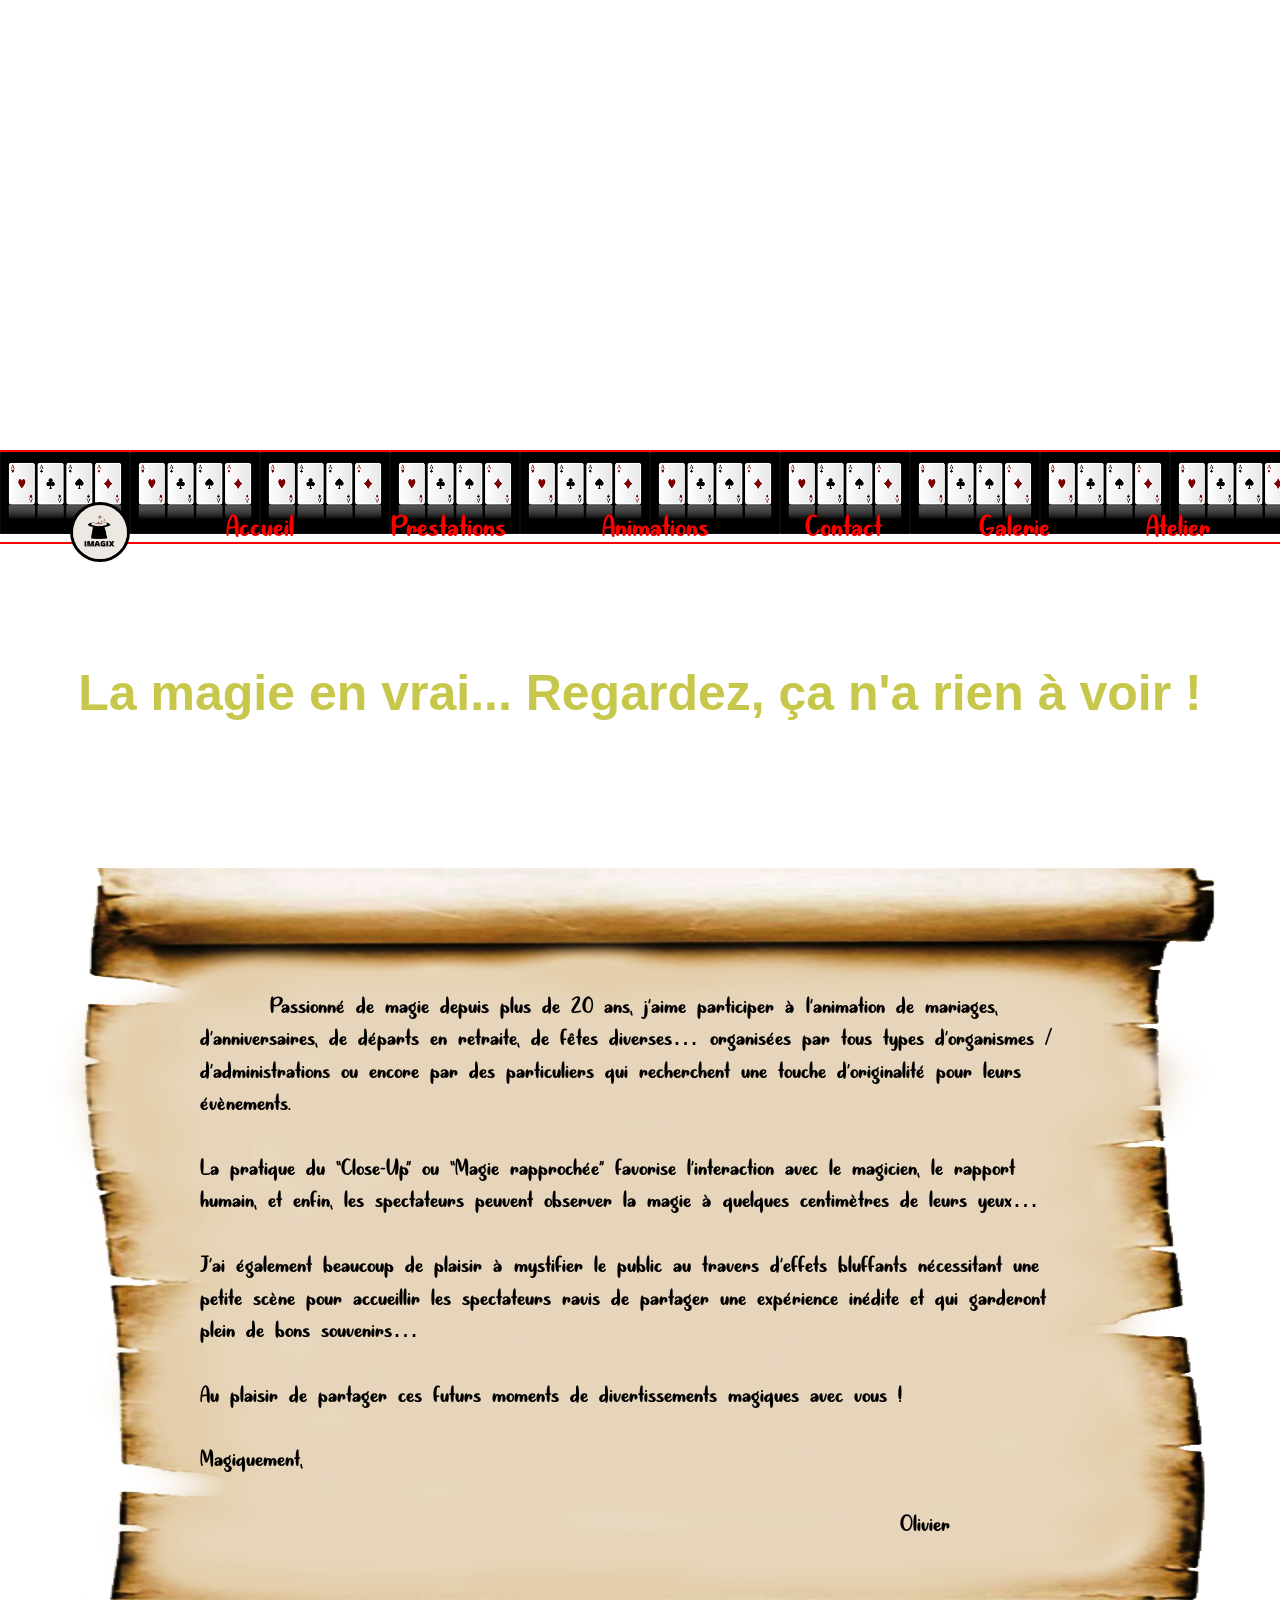
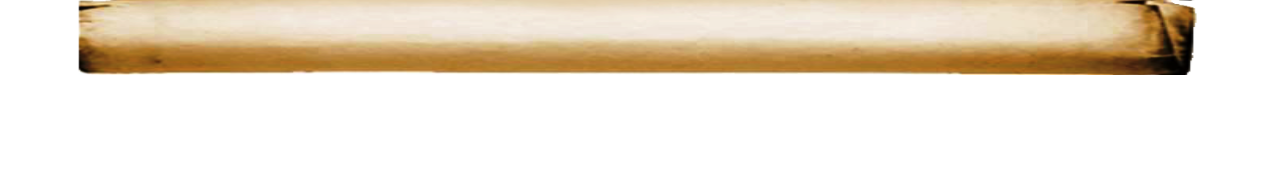
==== index.html @ 89d4910c "imagix" ====
<!DOCTYPE html>
<html lang="fr">
  <head>
    <meta charset="UTF-8" />
    <meta http-equiv="X-UA-Compatible" content="IE=edge" />
    <meta
      name="viewport"
      content="width=device-width, initial-scale=1.0, maximum-scale=1.0, user-scalable=no"
    />
    <link rel="icon" type="image/png" href="./images/imagix_logo.png" />
    <link rel="stylesheet" href="style.css" />
    <title>Imagix magicien à Nantes</title>
  </head>
  <body>
    <video
      class="scintillant"
      src="./videos/scintillant.mp4"
      playsinline
      autoplay
      muted
      loop
    ></video>

    <header>
      <video
        class="presentation"
        src="./videos/billet.mp4"
        playsinline
        autoplay
        muted
        loop
      ></video>
    </header>

    <nav class="navigation">
      <!-- bouton burger lié avec for et id -->
      <label class="burger" for="hamburger">&#9776;</label>
      <input class="burger2" type="checkbox" id="hamburger" />
      <ul>
        <li class="logo">
          <a href="index.html"
            ><img class="imagix" src="./images/imagix_logo.png" alt="logo"
          /></a>
        </li>
        <li class="accueil"><a href="index.html">Accueil</a></li>
        <li class="presta"><a href="prestations.html">Prestations</a></li>
        <li class="spect"><a href="animations.html">Animations</a></li>
        <li class="contact"><a href="contact.html">Contact</a></li>
        <li class="galerie"><a href="galerie.html">Galerie</a></li>
        <li class="atelier">Atelier</li>
      </ul>
    </nav>

    <h1 class="teaser reveal">
      La magie en vrai... Regardez, ça n'a rien à voir !
    </h1>

    <div class="intro">
      <img class="parchemin" src="./images/parchemin.png" alt="patrchemin" />
    </div>

    <p class="olivier">
      Passionné de magie depuis plus de 20 ans, j’aime participer à l’animation
      de mariages, d’anniversaires, de départs en retraite, de fêtes diverses…
      organisées par tous types d’organismes / d’administrations ou encore par
      des particuliers qui recherchent une touche d’originalité pour leurs
      évènements. <br /><br />

      La pratique du “Close-Up” ou “Magie rapprochée” favorise l’interaction
      avec le magicien, le rapport humain, et enfin, les spectateurs peuvent
      observer la magie à quelques centimètres de leurs yeux…<br /><br />

      J’ai également beaucoup de plaisir à mystifier le public au travers
      d’effets bluffants nécessitant une petite scène pour accueillir les
      spectateurs ravis de partager une expérience inédite et qui garderont
      plein de bons souvenirs… <br /><br />

      Au plaisir de partager ces futurs moments de divertissements magiques avec
      vous ! <br /><br />

      Magiquement,<br /><br />

      <span class="olivier2">Olivier</span>
    </p>

    <script src="projet1.js"></script>
  </body>
</html>
---- style.css ----
/* Reset */
*,
html,
body {
  text-size-adjust: none;
  -webkit-text-size-adjust: none;
  -moz-text-size-adjust: none;
  -ms-text-size-adjust: none;
  box-sizing: border-box;
  margin: 0;
  padding: 0;
}

@font-face {
  font-family: "Quite Magical";
  src: url(./Quite\ Magical\ -\ TTF.ttf);
}

.scintillant {
  object-fit: cover;
  height: 100vh;
  width: 100vw;
  position: fixed;
  top: 0;
  left: 0;
}

header {
  display: flex;
  align-items: center;
  justify-content: center;
  max-height: 450px;
}

/* Position premier plan */
.presentation {
  position: relative;
  object-fit: fill;
  width: 100vw;
  height: 450px;
}

.presentation_contact2 {
  position: relative;
  object-fit: fill;
  width: 100vw;
  height: 506px;
  margin-top: -56px;
}

/* position premier plan container */
.navigation {
  position: relative;
}

label,
#hamburger {
  display: none;
}

ul {
  list-style-type: none;
  display: flex;
  justify-content: space-between;
  background-image: url("./images/bandeau.png");
  background-repeat: repeat-x;
  padding: 0px 70px;
  border-top: 2px solid red;
  border-bottom: 2px solid red;
  font-family: "Quite Magical", sans-serif;
  font-size: 35px;
}

li,
a {
  margin-bottom: -30px;
  padding-top: 60px;
  color: red;
  text-decoration: none;
}

/* transition du menu */
li {
  transition-property: transform;
  transition-duration: 600ms;
}

li:hover {
  transform: scale(1.3);
}

.logo {
  margin-top: -10px;
}

/* image du logo */
.imagix {
  width: 60px;
  height: 60px;
  border-radius: 50px;
  border: solid 3px black;
}

.accueil,
.presta,
.spect,
.contact,
.galerie,
.atelier {
  text-align: center;
}

.teaser {
  position: relative;
  font-family: "Goudy Old Style", sans-serif;
  padding-top: 20px;
  text-align: center;
  color: rgb(199, 199, 76);
  font-size: 50px;
  margin: 100px 0px;
}

.intro {
  position: absolute;
}

.parchemin {
  width: 100vw;
  height: 900px;
  margin-bottom: 50px;
}

.olivier {
  position: absolute;
  font-family: "Quite Magical", sans-serif;
  font-size: 27px;
  color: black;
  margin: 110px 200px;
  line-height: 1.2;
  font-weight: 500;
  padding-top: 60px;
  text-indent: 70px;
}

.olivier2 {
  margin-left: 700px;
  font-size: 27px;
  line-height: 1.2;
  font-weight: 500;
}

.titre {
  position: relative;
  text-align: center;
  color: rgb(199, 199, 76);
  margin-top: 100px;
  margin-bottom: 130px;
  font-size: 70px;
  font-family: "Goudy Old Style", sans-serif;
}

.grid_pc {
  position: relative;
  color: white;
  display: grid;
  grid-template-columns: repeat(2, 450px);
  grid-template-rows: repeat(5, 340px);
  gap: 30px;
  margin: 100px auto;
  justify-content: center;
}

h2 {
  text-align: center;
  margin-top: 25px;
  margin-bottom: 25px;
  font-size: 35px;
  font-family: "Quite Magical", sans-serif;
}

.grid {
  font-size: 23px;
  margin-right: 20px;
  margin-left: 20px;
  font-family: "Quite Magical", sans-serif;
}

.mariage,
.close {
  grid-column: 1 / 2;
  grid-row: 1 / 2;
  border: 3px solid red;
  background: white;
  color: black;
  border-radius: 15px;
  box-shadow: 12px 12px 2px 1px rgba(255, 0, 0, 0.4);
}

.mariage_img,
.close_img {
  grid-column: 2 / 3;
  grid-row: 1 / 2;
  border: 3px solid red;
  border-radius: 15px;
}

.entreprise,
.mentalisme {
  grid-column: 2 / 3;
  grid-row: 2 / 3;
  border: 3px solid red;
  background: white;
  color: black;
  border-radius: 15px;
  box-shadow: 12px 12px 2px 1px rgba(255, 0, 0, 0.4);
}

.entreprise_img,
.mentalisme_img {
  grid-column: 1 / 2;
  grid-row: 2 / 3;
  border: 3px solid red;
  border-radius: 15px;
}

.anniv,
.salon {
  grid-column: 1 / 2;
  grid-row: 3/4;
  border: 3px solid red;
  background: white;
  color: black;
  border-radius: 15px;
  box-shadow: 12px 12px 2px 1px rgba(255, 0, 0, 0.4);
}

.anniv_img,
.salon_img {
  grid-column: 2 / 3;
  grid-row: 3 / 4;
  border: 3px solid red;
  border-radius: 15px;
}

.asso,
.scene {
  grid-column: 2 / 3;
  grid-row: 4 / 5;
  border: 3px solid red;
  background: white;
  color: black;
  border-radius: 15px;
  box-shadow: 12px 12px 2px 1px rgba(255, 0, 0, 0.4);
}

.asso_img,
.scene_img {
  grid-column: 1 / 2;
  grid-row: 4 / 5;
  border: 3px solid red;
  border-radius: 15px;
}

.digitale,
.retraite {
  grid-column: 1 / 2;
  grid-row: 5 / 6;
  border: 3px solid red;
  background: white;
  color: black;
  border-radius: 15px;
  box-shadow: 12px 12px 2px 1px rgba(255, 0, 0, 0.4);
}

.digitale_img,
.retraite_img {
  grid-column: 2 / 3;
  grid-row: 5 / 6;
  border: 3px solid red;
  border-radius: 15px;
}

.mentalisme_img,
.close_img,
.salon_img,
.scene_img,
.digitale_img {
  display: flex;
  align-items: center;
  justify-content: center;
}

.mariage1_img,
.close1_img,
.mentalisme1_img,
.salon1_img,
.scene1_img,
.digitale1_img,
.entreprise1_img,
.anniv1_img,
.asso1_img,
.retraite1_img {
  width: 447px;
  height: 337px;
  border-radius: 15px;
}

.close,
.close_img,
.mariage_img,
.mariage,
.mentalisme,
.mentalisme_img,
.salon,
.salon_img,
.scene,
.scene_img,
.digitale,
.digitale_img,
.entreprise,
.entreprise_img,
.anniv,
.anniv_im .asso,
.asso_img,
.retraite,
.retraite_img {
  width: 450px;
  height: 340px;
}

.mariage_img,
.entreprise_img,
.anniv_img,
.asso_img,
.retraite_img {
  display: flex;
  align-items: center;
  justify-content: center;
}

.rotation {
  opacity: 0;
  transform: rotate(360deg);
}

.rotation-visible {
  opacity: 1;
  transform: rotate(0);
  transition: 2.5s;
}

.contact2 {
  display: flex;
  align-items: center;
  justify-content: center;
  position: relative;
  color: white;
  font-family: "Quite Magical", sans-serif;
  font-size: 60px;
  margin-bottom: 50px;
}

/* Translation texte formulaire */

.reveal {
  opacity: 0;
  transform: translateX(-300px);
}

.reveal-visible {
  opacity: 1;
  transform: translateX(0);
  transition: 2.5s;
}

.contactReseau {
  width: 1300px;
  display: flex;
  align-items: center;
  justify-content: space-between;
  position: relative;
  font-family: sans-serif;
  color: white;
  font-size: 50px;
  text-align: center;
  margin: 100px 0;
}

.facebook {
  width: 450px;
}

.email {
  width: 200px;
  display: flex;
  flex-direction: column;
  align-items: center;
}

.insta {
  width: 250px;
}

.facebookImage {
  width: 200px;
}

.emailImage {
  width: 350px;
}

.instaImage {
  width: 500px;
}

/* formulaire */

/* form {
  position: relative;
  display: flex;
  flex-direction: column;
  align-items: center;
  justify-content: center;
  gap: 30px;
  color: white;
  margin: 50px auto;
  width: 800px;
  padding: 20px;
  border: 2px solid red;
  border-radius: 15px;
}

.contact_flex {
  display: flex;
  flex-direction: column;
  justify-content: center;
}

.form_label {
  display: flex;
}

.form_input,
textarea {
  font: 20px sans-serif;
  width: 300px;
  box-sizing: border-box;
  border: 3px solid #999;
}

.form_input {
  height: 30px;
}

textarea {
  vertical-align: top;
  height: 100px;
}

.button {
  display: flex;
  align-items: center;
}

.button2 {
  cursor: pointer;
  width: 150px;
} */

/* carrousel */

.container {
  position: relative;
  width: 320px;
  margin: 100px auto 0 auto;
  perspective: 1000px;
}

.carousel {
  position: absolute;
  width: 100%;
  height: 100%;
  transform-style: preserve-3d;
  animation: rotate360 60s infinite forwards linear;
}

.carousel__face {
  position: absolute;
  width: 300px;
  height: 227px;
  top: 20px;
  left: 10px;
  right: 10px;
  background-size: cover;
  box-shadow: inset 0 0 0 2000px rgba(0, 0, 0, 0.3);
  display: flex;
}

span {
  margin: auto;
  font-size: 2rem;
}

.carousel__face:nth-child(1) {
  background-image: url("./images/mariage.jpg");
  transform: rotateY(0deg) translateZ(430px);
}
.carousel__face:nth-child(2) {
  background-image: url("./images/salon.jpg");
  transform: rotateY(40deg) translateZ(430px);
}
.carousel__face:nth-child(3) {
  background-image: url("./images/scene1.png");
  transform: rotateY(80deg) translateZ(430px);
}
.carousel__face:nth-child(4) {
  background-image: url("./images/maison_retraite.JPG");
  transform: rotateY(120deg) translateZ(430px);
}
.carousel__face:nth-child(5) {
  background-image: url("./images/asso.JPG");
  transform: rotateY(160deg) translateZ(430px);
}

.carousel__face:nth-child(6) {
  background-image: url("./images/mariageBierepng.png");
  transform: rotateY(200deg) translateZ(430px);
}

.carousel__face:nth-child(7) {
  background-image: url("./images/close_up.png");
  transform: rotateY(240deg) translateZ(430px);
}
.carousel__face:nth-child(8) {
  background-image: url("./images/entreprise.png");
  transform: rotateY(280deg) translateZ(430px);
}
.carousel__face:nth-child(9) {
  background-image: url("./images/digitale.jpg");
  transform: rotateY(320deg) translateZ(430px);
}

@keyframes rotate360 {
  from {
    transform: rotateY(0deg);
  }
  to {
    transform: rotateY(-360deg);
  }
}

.logo2 {
  display: flex;
  align-items: center;
  justify-content: center;
}

.imagix2 {
  position: relative;
  width: 260px;
  height: 260px;
  border-radius: 130px;
  border: solid 3px black;
  margin-top: 590px;
  margin-bottom: 80px;
}

@media screen and (min-width: 1600px) {
  header {
    max-height: 600px;
  }

  .presentation {
    height: 600px;
  }

  .presentation_contact2 {
    height: 670px;
    margin-top: -74px;
  }

  .parchemin {
    height: 950px;
  }

  .olivier {
    font-size: 30px;
    margin: 160px 300px;
    line-height: 1.2;
    padding-top: 0px;
    text-indent: 70px;
  }

  .olivier2 {
    margin-left: 1000px;
    font-size: 30px;
    line-height: 1.2;
  }

  .contactReseau {
    width: 1500 px;
  }

  .facebook {
    width: 500px;
  }

  .email {
    width: 100px;
    display: flex;
    flex-direction: column;
    align-items: center;
  }

  .insta {
    width: 200px;
  }

  .facebookImage {
    width: 200px;
  }

  .emailImage {
    width: 350px;
  }

  .instaImage {
    width: 500px;
  }
}

@media screen and (max-width: 1144px) {
  /* Reset */
  *,
  html,
  body,
  ul,
  nav,
  li,
  a {
    box-sizing: border-box;
    margin: 0;
    padding: 0;
  }

  header {
    max-height: 400px;
  }

  .presentation {
    height: 400px;
  }

  .presentation_contact2 {
    height: 455px;
    margin-top: -55px;
  }

  /* position premier plan container */
  .navigation {
    border-top: 3px solid red;
    position: relative;
    z-index: 5;
  }

  /* enleve 3 fois la largeur */
  .logo {
    display: flex;
    align-items: center;
    justify-content: center;
  }

  /* rendre visible ou pas display: none */
  ul {
    margin-top: -46px;
    display: block;
    background-image: none;
    border: none;
    display: none;
    background-color: gray;
  }

  li {
    width: 100%;
    margin: 10px;
  }

  /* Plus de transition pour le logo */
  .logo {
    transition-property: none;
  }

  .logo:hover {
    transform: none;
  }

  /* bouton burger */
  .burger {
    display: inline-block;
    color: #fff;
    background: #8a0000;
    font-size: 1.2em;
    font-style: normal;
    padding: 10px;
  }

  /* montrer et cacher le menu navigation */
  .navigation .burger2:checked ~ ul {
    display: block;
    animation-duration: 1s;
    animation-name: glissement;
    animation-direction: normal;
  }

  @keyframes glissement {
    from {
      margin-left: 100%;
      width: 100%;
    }

    to {
      margin-left: 0%;
      width: 100%;
    }
  }

  .teaser {
    font-size: 35px;
    margin-top: 30px;
    margin-bottom: 40px;
  }

  .parchemin {
    width: 100vw;
    height: 950px;
    margin-bottom: 50px;
    margin-top: 0px;
  }

  .olivier {
    font-size: 22px;
    margin-top: 0px;
    margin-bottom: 0px;
    margin-right: 120px;
    margin-left: 140px;
    padding-top: 160px;
    text-indent: 50px;
    line-height: 1.2;
  }

  .olivier2 {
    margin-left: 600px;
    font-size: 22px;
    line-height: 1.2;
  }

  /* deuxieme plan afin de voir le menu burger */
  .flex_tel {
    position: relative;
    color: white;
    display: flex;
    flex-direction: column;
    justify-content: space-between;
    align-items: center;
    justify-content: center;
    gap: 20px;
    z-index: 4;
  }

  .contact_p {
    margin-top: -30px;
  }
  .contactReseau {
    width: 700px;
  }

  .facebook {
    width: 350px;
  }

  .email {
    width: 100px;
    display: flex;
    flex-direction: column;
    align-items: center;
  }

  .insta {
    width: 100px;
  }

  .facebookImage {
    width: 100px;
  }

  .emailImage {
    width: 250px;
  }

  .instaImage {
    width: 270px;
  }

  /* form {
    width: 700px;
  } */

  .button2 {
    width: 130px;
  }

  .carousel__face {
    width: 250px;
    height: 187px;
    top: 20px;
  }

  .imagix2 {
    width: 200px;
    height: 200px;
    margin-top: 500px;
    margin-bottom: 70px;
  }
}

@media screen and (max-width: 900px) {
  .olivier2 {
    margin-left: 430px;
  }

  .contactReseau {
    width: 650px;
  }

  .facebook {
    width: 200px;
  }

  .email {
    width: 100px;
    display: flex;
    flex-direction: column;
    align-items: center;
  }

  .insta {
    width: 100px;
  }

  .facebookImage {
    width: 70px;
  }

  .emailImage {
    width: 200px;
  }

  .instaImage {
    width: 200px;
  }
}

@media screen and (max-width: 732px) {
  .titre {
    margin-top: 50px;
  }

  .flex_tel {
    margin-top: -10px;
  }

  .teaser {
    font-size: 25px;
    margin-bottom: 20px;
  }

  .parchemin {
    width: 100vw;
    height: 700px;
    margin: 0;
  }

  .olivier {
    font-size: 16px;
    margin-top: 0px;
    margin-bottom: 0px;
    margin-right: 95px;
    margin-left: 115px;
    padding-top: 120px;
    text-indent: 30px;
  }

  .olivier2 {
    margin-left: 350px;
    font-size: 16px;
  }

  .contact_p {
    font-size: 25px;
    margin-top: -110px;
  }

  .contactReseau {
    width: 550px;
  }

  .facebook {
    width: 180px;
  }

  .email {
    width: 100px;
    display: flex;
    flex-direction: column;
    align-items: center;
  }

  .insta {
    width: 120px;
  }

  /* form {
    margin-top: -30px;
    width: 500px;
  } */

  /* .form_input,
  textarea {
    font: 17px sans-serif;
  } */
}
@media screen and (max-width: 600px) {
  .parchemin {
    height: 730px;
  }

  .olivier {
    font-size: 16px;
    margin-top: 0px;
    margin-bottom: 0px;
    margin-right: 80px;
    margin-left: 95px;
    padding-top: 115px;
    text-indent: 30px;
  }

  .olivier2 {
    margin-left: 280px;
    font-size: 16px;
  }
}

@media screen and (max-width: 500px) {
  .presentation {
    height: 300px;
  }

  .presentation_contact2 {
    height: 345px;
  }

  .teaser {
    font-size: 20px;
    margin-top: 20px;
  }

  .parchemin {
    height: 810px;
  }

  .olivier {
    font-size: 16px;
    margin-top: 0px;
    margin-bottom: 0px;
    margin-right: 75px;
    margin-left: 90px;
    padding-top: 130px;
    text-indent: 30px;
  }

  .olivier2 {
    margin-left: 240px;
  }

  .flex_tel {
    margin-top: -20px;
  }

  .close,
  .close_img,
  .mariage_img,
  .mariage,
  .mentalisme,
  .mentalisme_img,
  .salon,
  .salon_img,
  .scene,
  .scene_img,
  .digitale,
  .digitale_img,
  .entreprise,
  .entreprise_img,
  .anniv,
  .anniv_img,
  .asso,
  .asso_img,
  .retraite,
  .retraite_img {
    width: 310px;
    height: 206px;
  }

  .mariage1_img,
  .close1_img,
  .mentalisme1_img,
  .salon1_img,
  .scene1_img,
  .digitale1_img,
  .entreprise1_img,
  .anniv1_img,
  .asso1_img,
  .retraite1_img {
    width: 308px;
    height: 203px;
  }

  .grid {
    font-size: 15px;
    margin-right: 10px;
    margin-left: 20px;
  }

  h2 {
    margin-top: 10px;
    margin-bottom: 10px;
    font-size: 28px;
  }

  .contact_p {
    font-size: 21px;
    margin-top: -150px;
  }

  form {
    width: 430px;
    margin-top: -40px;
  }

  .reveal {
    transform: translateX(300px);
  }

  .reveal-visible {
    transform: translateX(0px);
  }

  .button2 {
    width: 125px;
  }

  .carousel__face {
    width: 220px;
    height: 170px;
    top: 20px;
  }

  .imagix2 {
    width: 150px;
    height: 150px;
    margin-top: 420px;
    margin-bottom: 40px;
  }
}

@media screen and (max-width: 450px) {
  .parchemin {
    height: 890px;
  }

  .olivier {
    font-size: 16px;
    margin-right: 60px;
    margin-top: 0px;
    margin-bottom: 0px;
    margin-left: 70px;
    padding-top: 140px;
    text-indent: 30px;
  }

  .olivier2 {
    margin-left: 180px;
  }

  .contact_p {
    font-size: 18px;
    margin-top: -170px;
  }

  .reveal {
    transform: translateX(300px);
  }

  .reveal-visible {
    transform: translateX(0px);
  }

  form {
    width: 360px;
    margin-top: -50px;
  }

  .button2 {
    width: 80px;
  }

  .carousel__face {
    width: 200px;
    height: 160px;
    top: 20px;
  }

  .carousel__face {
    width: 200px;
    height: 150px;
    top: 20px;
  }

  .imagix2 {
    width: 150px;
    height: 150px;
    margin-top: 420px;
    margin-bottom: 40px;
  }
}

@media screen and (max-width: 365px) {
  .presentation {
    height: 200px;
  }

  .presentation_contact2 {
    height: 245px;
  }

  .teaser {
    font-size: 18px;
  }

  .flex_tel {
    margin-top: -40px;
  }

  .titre {
    margin-top: 20px;
  }

  .intro {
    background-size: 370px 500px;
    font-weight: 300;
  }

  .parchemin {
    height: 910px;
  }

  .olivier {
    font-size: 16px;
    margin-right: 50px;
    margin-top: 0px;
    margin-bottom: 0px;
    margin-left: 55px;
    padding-top: 140px;
  }

  .olivier2 {
    margin-left: 150px;
  }

  .contact_p {
    font-size: 15px;
  }

  .reveal {
    transform: translateX(200px);
  }

  .reveal-visible {
    opacity: 1;
    transform: translateX(0px);
    transition: 2s;
  }

  form {
    width: 315px;
  }

  .carousel__face {
    width: 180px;
    height: 140px;
    top: 20px;
  }

  .imagix2 {
    width: 150px;
    height: 150px;
    margin-top: 400px;
    margin-bottom: 30px;
  }
}

@media screen and (max-width: 330px) {
  .parchemin {
    height: 1000px;
  }

  .olivier {
    padding-top: 150px;
  }

  .olivier2 {
    margin-left: 150px;
  }
}
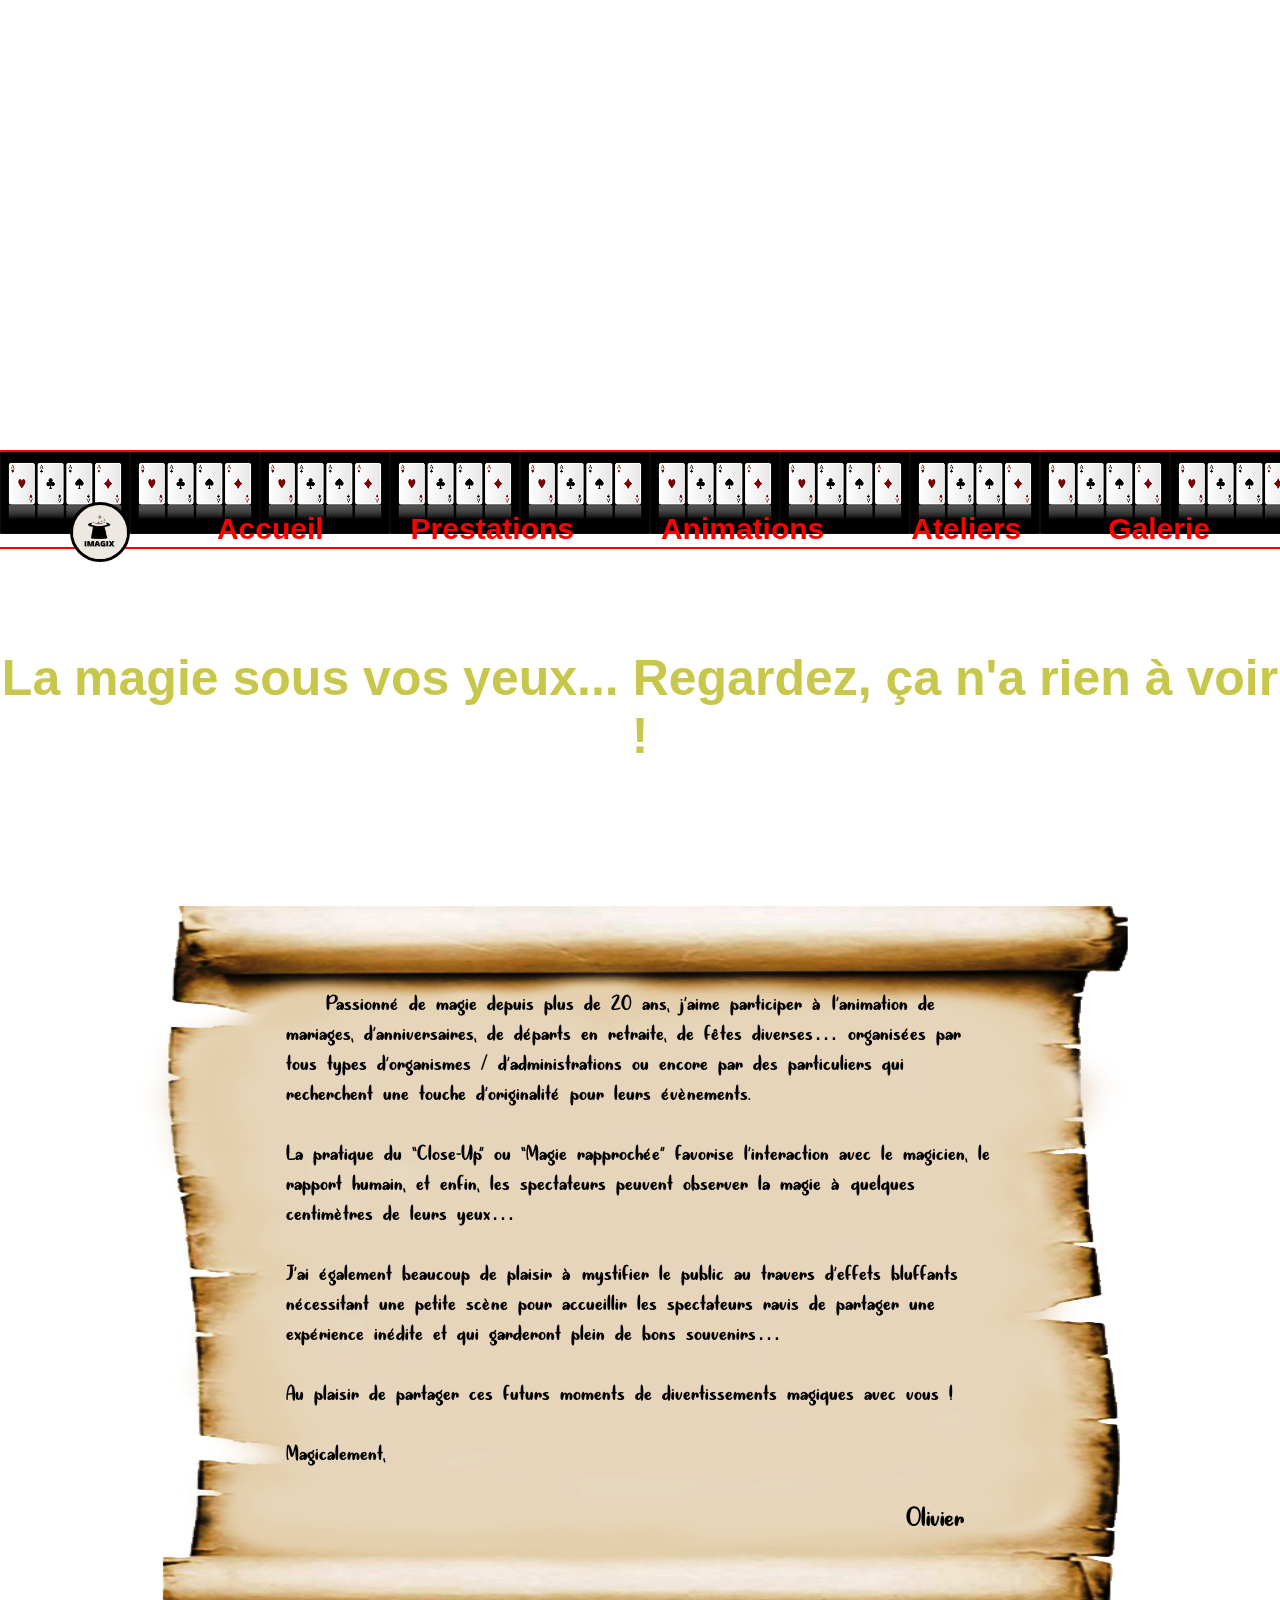
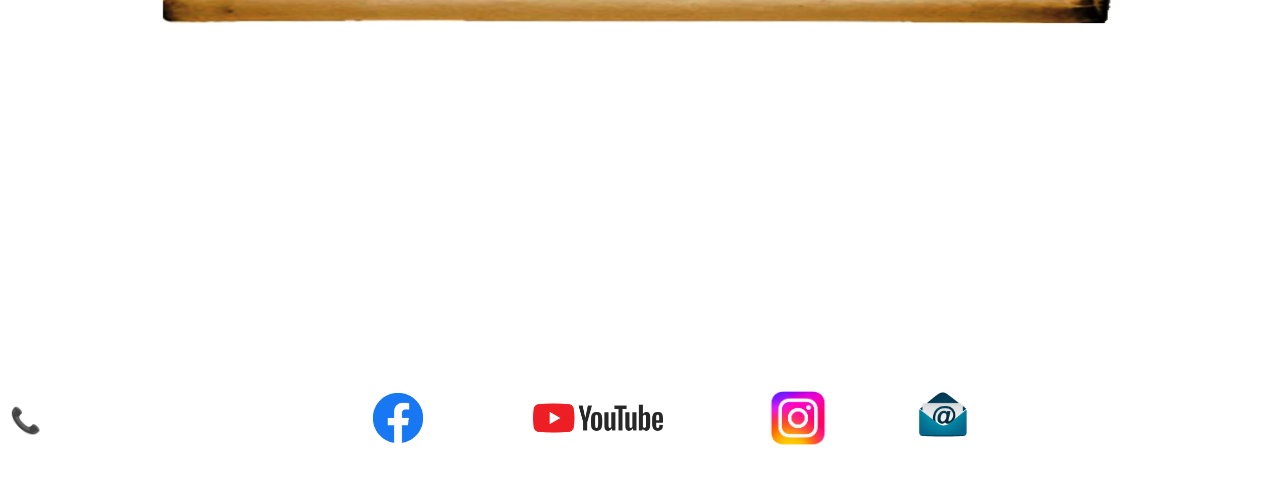
==== commit b93c8a36: "add youtube, change teaser mobile" ====
--- a/index.html
+++ b/index.html
@@ -21,67 +21,120 @@
       loop
     ></video>
 
-    <header>
-      <video
-        class="presentation"
-        src="./videos/billet.mp4"
-        playsinline
-        autoplay
-        muted
-        loop
-      ></video>
-    </header>
+    <div class="page-index-container">
+      <header>
+        <video
+          class="presentation"
+          src="./videos/billet.mp4"
+          playsinline
+          autoplay
+          muted
+          loop
+        ></video>
+      </header>
 
-    <nav class="navigation">
-      <!-- bouton burger lié avec for et id -->
-      <label class="burger" for="hamburger">&#9776;</label>
-      <input class="burger2" type="checkbox" id="hamburger" />
-      <ul>
-        <li class="logo">
-          <a href="index.html"
-            ><img class="imagix" src="./images/imagix_logo.png" alt="logo"
-          /></a>
-        </li>
-        <li class="accueil"><a href="index.html">Accueil</a></li>
-        <li class="presta"><a href="prestations.html">Prestations</a></li>
-        <li class="spect"><a href="animations.html">Animations</a></li>
-        <li class="contact"><a href="contact.html">Contact</a></li>
-        <li class="galerie"><a href="galerie.html">Galerie</a></li>
-        <li class="atelier">Atelier</li>
-      </ul>
-    </nav>
+      <nav class="navigation">
+        <label class="burger" for="hamburger">&#9776;</label>
+        <input class="burger2" type="checkbox" id="hamburger" />
+        <ul>
+          <li class="logo">
+            <a class="logoA" href="index.html"
+              ><img class="imagix" src="./images/imagix_logo.png" alt="logo"
+            /></a>
+          </li>
+          <li class="accueil">
+            <a class="accueilA" href="index.html">Accueil</a>
+          </li>
+          <li class="presta">
+            <a class="prestaA" href="prestations.html">Prestations</a>
+          </li>
+          <li class="spect">
+            <a class="spectA" href="animations.html">Animations</a>
+          </li>
+          <li class="atelier">
+            <a class="atelierA" href="atelier.html">Ateliers</a>
+          </li>
+          <li class="galerie">
+            <a class="galerieA" href="galerie.html">Galerie</a>
+          </li>
+        </ul>
+      </nav>
 
-    <h1 class="teaser reveal">
-      La magie en vrai... Regardez, ça n'a rien à voir !
-    </h1>
+      <div class="index-container">
+        <h1 class="teaserTablette reveal">
+          La magie sous vos yeux... Regardez, ça n'a rien à voir !
+        </h1>
+        <h1 class="teaserMobile reveal">
+          La magie sous vos yeux... <br />Regardez, ça n'a rien à voir !
+        </h1>
 
-    <div class="intro">
-      <img class="parchemin" src="./images/parchemin.png" alt="patrchemin" />
+        <div class="parchemin">
+          <p class="olivier">
+            Passionné de magie depuis plus de 20 ans, j’aime participer à
+            l’animation de mariages, d’anniversaires, de départs en retraite, de
+            fêtes diverses… organisées par tous types d’organismes /
+            d’administrations ou encore par des particuliers qui recherchent une
+            touche d’originalité pour leurs évènements. <br /><br />
+
+            La pratique du “Close-Up” ou “Magie rapprochée” favorise
+            l’interaction avec le magicien, le rapport humain, et enfin, les
+            spectateurs peuvent observer la magie à quelques centimètres de
+            leurs yeux…<br /><br />
+
+            J’ai également beaucoup de plaisir à mystifier le public au travers
+            d’effets bluffants nécessitant une petite scène pour accueillir les
+            spectateurs ravis de partager une expérience inédite et qui
+            garderont plein de bons souvenirs… <br /><br />
+
+            Au plaisir de partager ces futurs moments de divertissements
+            magiques avec vous ! <br /><br />
+
+            Magicalement,<br /><br />
+
+            <span class="olivier2">Olivier</span>
+          </p>
+        </div>
+      </div>
+
+      <footer>
+        <p class="contact-title">Vous pouvez me contacter :</p>
+        <div class="contact-container">
+          <div class="contact">📞 06 12 41 68 49</div>
+
+          <div class="reseau-container">
+            <a
+              class="facebook"
+              href="https://www.facebook.com/profile.php?id=100085463681620"
+            >
+              <img
+                class="facebookImage"
+                src="./images/facebook.png"
+                alt="facebook"
+              />
+            </a>
+            <a class="youtube" href="https://www.youtube.com/@imagix44">
+              <img
+                class="youtubeImage"
+                src="./images/youtube-logo-icone.png"
+                alt="youtube"
+              />
+            </a>
+            <a class="insta" href="https://www.instagram.com/imagix44/">
+              <img
+                class="instaImage"
+                src="./images/instagram.png"
+                alt="instagram"
+              />
+            </a>
+          </div>
+
+          <div class="email-container">
+            <img class="emailImage" src="./images/mail.png" alt="email" />
+            <p class="contactEmail">imagix44@free.fr</p>
+          </div>
+        </div>
+      </footer>
     </div>
-
-    <p class="olivier">
-      Passionné de magie depuis plus de 20 ans, j’aime participer à l’animation
-      de mariages, d’anniversaires, de départs en retraite, de fêtes diverses…
-      organisées par tous types d’organismes / d’administrations ou encore par
-      des particuliers qui recherchent une touche d’originalité pour leurs
-      évènements. <br /><br />
-
-      La pratique du “Close-Up” ou “Magie rapprochée” favorise l’interaction
-      avec le magicien, le rapport humain, et enfin, les spectateurs peuvent
-      observer la magie à quelques centimètres de leurs yeux…<br /><br />
-
-      J’ai également beaucoup de plaisir à mystifier le public au travers
-      d’effets bluffants nécessitant une petite scène pour accueillir les
-      spectateurs ravis de partager une expérience inédite et qui garderont
-      plein de bons souvenirs… <br /><br />
-
-      Au plaisir de partager ces futurs moments de divertissements magiques avec
-      vous ! <br /><br />
-
-      Magiquement,<br /><br />
-
-      <span class="olivier2">Olivier</span>
-    </p>
 
     <script src="projet1.js"></script>
   </body>
--- a/style.css
+++ b/style.css
@@ -1,4 +1,3 @@
-/* Reset */
 *,
 html,
 body {
@@ -25,6 +24,24 @@
   left: 0;
 }
 
+.page-container {
+  width: 100vw;
+  height: 100%;
+  display: flex;
+  flex-direction: column;
+  justify-content: space-between;
+  position: relative;
+}
+
+.page-index-container {
+  width: 100vw;
+  height: 130%;
+  display: flex;
+  flex-direction: column;
+  justify-content: space-between;
+  position: relative;
+}
+
 header {
   display: flex;
   align-items: center;
@@ -32,25 +49,17 @@
   max-height: 450px;
 }
 
-/* Position premier plan */
 .presentation {
-  position: relative;
   object-fit: fill;
   width: 100vw;
   height: 450px;
 }
 
 .presentation_contact2 {
-  position: relative;
   object-fit: fill;
   width: 100vw;
   height: 506px;
   margin-top: -56px;
-}
-
-/* position premier plan container */
-.navigation {
-  position: relative;
 }
 
 label,
@@ -67,19 +76,24 @@
   padding: 0px 70px;
   border-top: 2px solid red;
   border-bottom: 2px solid red;
-  font-family: "Quite Magical", sans-serif;
-  font-size: 35px;
+  font-family: "Goudy Old Style", sans-serif;
+  font-size: 30px;
+  font-weight: bold;
 }
 
 li,
-a {
-  margin-bottom: -30px;
+.logoA,
+.accueilA,
+.prestaA,
+.spectA,
+.atelierA,
+.galerieA {
+  margin-bottom: -22px;
   padding-top: 60px;
   color: red;
   text-decoration: none;
 }
 
-/* transition du menu */
 li {
   transition-property: transform;
   transition-duration: 600ms;
@@ -93,7 +107,6 @@
   margin-top: -10px;
 }
 
-/* image du logo */
 .imagix {
   width: 60px;
   height: 60px;
@@ -104,49 +117,145 @@
 .accueil,
 .presta,
 .spect,
-.contact,
 .galerie,
 .atelier {
   text-align: center;
 }
 
-.teaser {
-  position: relative;
+.index-container {
+  width: 100vw;
+  height: 100%;
+  display: flex;
+  flex-direction: column;
+  align-items: center;
+  margin-top: 100px;
+}
+
+.teaserTablette {
   font-family: "Goudy Old Style", sans-serif;
-  padding-top: 20px;
   text-align: center;
   color: rgb(199, 199, 76);
   font-size: 50px;
-  margin: 100px 0px;
-}
-
-.intro {
-  position: absolute;
+}
+
+.teaserMobile {
+  display: none;
 }
 
 .parchemin {
-  width: 100vw;
-  height: 900px;
-  margin-bottom: 50px;
+  display: flex;
+  align-items: center;
+  justify-content: center;
+  width: 85%;
+  height: 800px;
+  background-image: url("./images/parchemin.png");
+  background-size: 100% 100%;
+  background-repeat: no-repeat;
+  margin-top: 100px;
 }
 
 .olivier {
-  position: absolute;
   font-family: "Quite Magical", sans-serif;
-  font-size: 27px;
+  width: 65%;
+  font-size: 25px;
   color: black;
-  margin: 110px 200px;
   line-height: 1.2;
   font-weight: 500;
-  padding-top: 60px;
-  text-indent: 70px;
+  text-indent: 40px;
 }
 
 .olivier2 {
-  margin-left: 700px;
-  font-size: 27px;
-  line-height: 1.2;
+  float: right;
+  padding-right: 30px;
+}
+
+footer {
+  width: 100vw;
+  display: flex;
+  flex-direction: column;
+  justify-content: space-between;
+  align-items: center;
+  border-top: 1px solid white;
+  margin-top: 150px;
+}
+
+.contact-title {
+  font-family: "Quite Magical", sans-serif;
+  font-size: 50px;
+  color: white;
   font-weight: 500;
+  margin-bottom: 50px;
+  margin-top: 40px;
+}
+
+.contact-container {
+  width: 100%;
+  display: flex;
+  justify-content: space-between;
+  align-items: center;
+}
+
+.contact {
+  font-family: "Goudy Old Style", sans-serif;
+  font-size: 25px;
+  color: white;
+  font-weight: 500;
+  margin-left: 10px;
+}
+
+.reseau-container {
+  display: flex;
+  justify-content: space-around;
+  align-items: center;
+  flex-grow: 2;
+  margin-left: 10%;
+}
+
+.facebookImage {
+  width: 50px;
+}
+
+.facebookImage:hover {
+  transform: scale(1.3);
+}
+
+.youtube {
+  margin-left: 50px;
+}
+
+.youtubeImage {
+  width: 130px;
+}
+
+.youtubeImage:hover {
+  transform: scale(1.3);
+}
+
+.instaImage {
+  width: 150px;
+}
+
+.instaImage:hover {
+  transform: scale(1.3);
+}
+
+.email-container {
+  display: flex;
+  justify-content: left;
+  align-items: center;
+  margin-right: 20px;
+}
+
+.emailImage {
+  width: 80px;
+}
+
+.contactEmail {
+  font-family: "Goudy Old Style", sans-serif;
+  font-size: 35px;
+  color: white;
+  font-weight: 500;
+  margin-left: 10px;
 }
 
 .titre {
@@ -321,6 +430,7 @@
 .entreprise_img,
 .anniv,
 .anniv_im .asso,
+.asso,
 .asso_img,
 .retraite,
 .retraite_img {
@@ -360,8 +470,6 @@
   margin-bottom: 50px;
 }
 
-/* Translation texte formulaire */
-
 .reveal {
   opacity: 0;
   transform: translateX(-300px);
@@ -373,103 +481,13 @@
   transition: 2.5s;
 }
 
-.contactReseau {
-  width: 1300px;
-  display: flex;
-  align-items: center;
-  justify-content: space-between;
-  position: relative;
-  font-family: sans-serif;
+.atelier-text {
   color: white;
-  font-size: 50px;
+  font-size: 30px;
   text-align: center;
-  margin: 100px 0;
-}
-
-.facebook {
-  width: 450px;
-}
-
-.email {
-  width: 200px;
-  display: flex;
-  flex-direction: column;
-  align-items: center;
-}
-
-.insta {
-  width: 250px;
-}
-
-.facebookImage {
-  width: 200px;
-}
-
-.emailImage {
-  width: 350px;
-}
-
-.instaImage {
-  width: 500px;
-}
-
-/* formulaire */
-
-/* form {
-  position: relative;
-  display: flex;
-  flex-direction: column;
-  align-items: center;
-  justify-content: center;
-  gap: 30px;
-  color: white;
-  margin: 50px auto;
-  width: 800px;
-  padding: 20px;
-  border: 2px solid red;
-  border-radius: 15px;
-}
-
-.contact_flex {
-  display: flex;
-  flex-direction: column;
-  justify-content: center;
-}
-
-.form_label {
-  display: flex;
-}
-
-.form_input,
-textarea {
-  font: 20px sans-serif;
-  width: 300px;
-  box-sizing: border-box;
-  border: 3px solid #999;
-}
-
-.form_input {
-  height: 30px;
-}
-
-textarea {
-  vertical-align: top;
-  height: 100px;
-}
-
-.button {
-  display: flex;
-  align-items: center;
-}
-
-.button2 {
-  cursor: pointer;
-  width: 150px;
-} */
-
-/* carrousel */
-
-.container {
+}
+
+.caroussel-container {
   position: relative;
   width: 320px;
   margin: 100px auto 0 auto;
@@ -585,9 +603,7 @@
 
   .olivier {
     font-size: 30px;
-    margin: 160px 300px;
     line-height: 1.2;
-    padding-top: 0px;
     text-indent: 70px;
   }
 
@@ -597,40 +613,28 @@
     line-height: 1.2;
   }
 
-  .contactReseau {
-    width: 1500 px;
-  }
-
-  .facebook {
-    width: 500px;
-  }
-
-  .email {
+  .contact {
+    font-size: 35px;
+  }
+
+  .facebookImage {
     width: 100px;
-    display: flex;
-    flex-direction: column;
-    align-items: center;
-  }
-
-  .insta {
+  }
+
+  .youtubeImage {
     width: 200px;
   }
 
-  .facebookImage {
-    width: 200px;
-  }
-
   .emailImage {
-    width: 350px;
+    width: 100px;
   }
 
   .instaImage {
-    width: 500px;
+    width: 300px;
   }
 }
 
 @media screen and (max-width: 1144px) {
-  /* Reset */
   *,
   html,
   body,
@@ -656,36 +660,39 @@
     margin-top: -55px;
   }
 
-  /* position premier plan container */
   .navigation {
     border-top: 3px solid red;
     position: relative;
     z-index: 5;
   }
 
-  /* enleve 3 fois la largeur */
   .logo {
     display: flex;
     align-items: center;
     justify-content: center;
-  }
-
-  /* rendre visible ou pas display: none */
+    margin-bottom: 35px;
+  }
+
   ul {
-    margin-top: -46px;
+    /* position: fixed; */
+    margin-top: -450px;
+    height: 100vh;
+    /* width: 100vw; */
     display: block;
     background-image: none;
     border: none;
     display: none;
-    background-color: gray;
-  }
-
-  li {
-    width: 100%;
-    margin: 10px;
-  }
-
-  /* Plus de transition pour le logo */
+    background-color: black;
+  }
+
+  .accueil,
+  .presta,
+  .spect,
+  .atelier,
+  .galerie {
+    margin: 60px 0;
+  }
+
   .logo {
     transition-property: none;
   }
@@ -694,7 +701,6 @@
     transform: none;
   }
 
-  /* bouton burger */
   .burger {
     display: inline-block;
     color: #fff;
@@ -704,7 +710,6 @@
     padding: 10px;
   }
 
-  /* montrer et cacher le menu navigation */
   .navigation .burger2:checked ~ ul {
     display: block;
     animation-duration: 1s;
@@ -724,37 +729,38 @@
     }
   }
 
-  .teaser {
+  .index-container {
+    margin-top: 80px;
+  }
+
+  .teaserTablette {
     font-size: 35px;
-    margin-top: 30px;
-    margin-bottom: 40px;
   }
 
   .parchemin {
-    width: 100vw;
-    height: 950px;
-    margin-bottom: 50px;
-    margin-top: 0px;
+    height: 800px;
+    margin-top: 80px;
   }
 
   .olivier {
     font-size: 22px;
-    margin-top: 0px;
-    margin-bottom: 0px;
-    margin-right: 120px;
-    margin-left: 140px;
-    padding-top: 160px;
     text-indent: 50px;
     line-height: 1.2;
   }
 
   .olivier2 {
-    margin-left: 600px;
     font-size: 22px;
     line-height: 1.2;
   }
 
-  /* deuxieme plan afin de voir le menu burger */
+  footer {
+    margin-top: 100px;
+  }
+
+  .contact-container {
+    flex-direction: column;
+  }
+
   .flex_tel {
     position: relative;
     color: white;
@@ -770,30 +776,30 @@
   .contact_p {
     margin-top: -30px;
   }
-  .contactReseau {
-    width: 700px;
-  }
-
-  .facebook {
-    width: 350px;
-  }
-
-  .email {
-    width: 100px;
-    display: flex;
-    flex-direction: column;
-    align-items: center;
-  }
-
-  .insta {
-    width: 100px;
+
+  .contact {
+    font-size: 35px;
+    margin-left: 0px;
+  }
+
+  .reseau-container {
+    width: 80%;
+    justify-content: space-between;
+    flex-grow: 1;
+    margin-left: 0%;
   }
 
   .facebookImage {
     width: 100px;
   }
 
-  .emailImage {
+  .youtube {
+    margin-left: 170px;
+    display: flex;
+    align-items: center;
+  }
+
+  .youtubeImage {
     width: 250px;
   }
 
@@ -801,9 +807,13 @@
     width: 270px;
   }
 
-  /* form {
-    width: 700px;
-  } */
+  .email-container {
+    margin-right: 0px;
+  }
+
+  .emailImage {
+    width: 150px;
+  }
 
   .button2 {
     width: 130px;
@@ -824,43 +834,60 @@
 }
 
 @media screen and (max-width: 900px) {
-  .olivier2 {
-    margin-left: 430px;
-  }
-
-  .contactReseau {
-    width: 650px;
-  }
-
-  .facebook {
-    width: 200px;
-  }
-
-  .email {
-    width: 100px;
-    display: flex;
-    flex-direction: column;
-    align-items: center;
-  }
-
-  .insta {
-    width: 100px;
+  ul {
+    margin-top: -450px;
+  }
+
+  .accueil,
+  .presta,
+  .spect,
+  .atelier,
+  .galerie {
+    margin: 40px 0;
+  }
+
+  .index-container {
+    margin-top: 50px;
+  }
+
+  .parchemin {
+    height: 870px;
+    margin-top: 60px;
   }
 
   .facebookImage {
     width: 70px;
   }
 
-  .emailImage {
+  .youtube {
+    margin-left: 130px;
+    display: flex;
+    align-items: center;
+  }
+
+  .youtubeImage {
     width: 200px;
   }
 
   .instaImage {
     width: 200px;
+    margin-left: 50px;
+  }
+
+  .emailImage {
+    width: 120px;
+  }
+
+  footer {
+    margin-top: 60px;
   }
 }
 
 @media screen and (max-width: 732px) {
+  .index-container {
+    margin-top: 30px;
+  }
+
   .titre {
     margin-top: 50px;
   }
@@ -869,88 +896,96 @@
     margin-top: -10px;
   }
 
-  .teaser {
+  .teaserTablette {
     font-size: 25px;
-    margin-bottom: 20px;
   }
 
   .parchemin {
-    width: 100vw;
-    height: 700px;
-    margin: 0;
+    height: 600px;
+    margin-top: 50px;
   }
 
   .olivier {
     font-size: 16px;
-    margin-top: 0px;
-    margin-bottom: 0px;
-    margin-right: 95px;
-    margin-left: 115px;
-    padding-top: 120px;
     text-indent: 30px;
+    width: 70%;
   }
 
   .olivier2 {
-    margin-left: 350px;
     font-size: 16px;
+  }
+
+  .facebookImage {
+    width: 50px;
+  }
+
+  .youtube {
+    margin-left: 130px;
+    display: flex;
+    align-items: center;
+  }
+
+  .youtubeImage {
+    width: 150px;
+  }
+
+  .instaImage {
+    width: 150px;
+    margin-left: 50px;
+  }
+
+  .emailImage {
+    width: 100px;
   }
 
   .contact_p {
     font-size: 25px;
     margin-top: -110px;
   }
-
-  .contactReseau {
-    width: 550px;
-  }
-
-  .facebook {
-    width: 180px;
-  }
-
-  .email {
+}
+@media screen and (max-width: 600px) {
+  .index-container {
+    margin-top: 20px;
+  }
+
+  .parchemin {
+    height: 650px;
+    margin-top: 40px;
+  }
+
+  .youtube {
+    margin-left: 100px;
+    display: flex;
+    align-items: center;
+  }
+
+  .youtubeImage {
+    width: 150px;
+  }
+
+  .instaImage {
+    width: 140px;
+    margin-left: 10px;
+  }
+
+  .emailImage {
     width: 100px;
-    display: flex;
-    flex-direction: column;
-    align-items: center;
-  }
-
-  .insta {
-    width: 120px;
-  }
-
-  /* form {
-    margin-top: -30px;
-    width: 500px;
-  } */
-
-  /* .form_input,
-  textarea {
-    font: 17px sans-serif;
-  } */
-}
-@media screen and (max-width: 600px) {
-  .parchemin {
-    height: 730px;
-  }
-
-  .olivier {
-    font-size: 16px;
-    margin-top: 0px;
-    margin-bottom: 0px;
-    margin-right: 80px;
-    margin-left: 95px;
-    padding-top: 115px;
-    text-indent: 30px;
-  }
-
-  .olivier2 {
-    margin-left: 280px;
-    font-size: 16px;
   }
 }
 
 @media screen and (max-width: 500px) {
+  ul {
+    margin-top: -350px;
+  }
+
+  .accueil,
+  .presta,
+  .spect,
+  .atelier,
+  .galerie {
+    margin: 60px 0;
+  }
+
   .presentation {
     height: 300px;
   }
@@ -959,27 +994,55 @@
     height: 345px;
   }
 
-  .teaser {
+  .teaserTablette {
     font-size: 20px;
-    margin-top: 20px;
   }
 
   .parchemin {
-    height: 810px;
+    height: 700px;
   }
 
   .olivier {
-    font-size: 16px;
-    margin-top: 0px;
-    margin-bottom: 0px;
-    margin-right: 75px;
-    margin-left: 90px;
-    padding-top: 130px;
-    text-indent: 30px;
-  }
-
-  .olivier2 {
-    margin-left: 240px;
+    width: 65%;
+  }
+
+  .contact-title {
+    font-size: 40px;
+  }
+
+  .contact {
+    margin-bottom: 50px;
+  }
+
+  .reseau-container {
+    flex-direction: column;
+  }
+
+  .facebookImage {
+    width: 50px;
+  }
+
+  .youtube {
+    margin-left: 0px;
+    display: flex;
+    align-items: center;
+  }
+
+  .youtubeImage {
+    width: 150px;
+  }
+
+  .instaImage {
+    width: 150px;
+    margin-left: 00px;
+  }
+
+  .emailImage {
+    width: 100px;
+  }
+
+  footer {
+    margin-top: 40px;
   }
 
   .flex_tel {
@@ -1073,22 +1136,33 @@
 }
 
 @media screen and (max-width: 450px) {
+  .teaserTablette {
+    display: none;
+  }
+
+  .teaserMobile {
+    display: unset;
+    font-family: "Goudy Old Style", sans-serif;
+    text-align: center;
+    color: rgb(199, 199, 76);
+    font-size: 18px;
+  }
+
   .parchemin {
-    height: 890px;
-  }
-
-  .olivier {
-    font-size: 16px;
-    margin-right: 60px;
-    margin-top: 0px;
-    margin-bottom: 0px;
-    margin-left: 70px;
-    padding-top: 140px;
-    text-indent: 30px;
-  }
-
-  .olivier2 {
-    margin-left: 180px;
+    height: 800px;
+    margin-top: 10px;
+  }
+
+  footer {
+    margin-top: 10px;
+  }
+
+  .emailImage {
+    width: 80px;
+  }
+
+  .contactEmail {
+    font-size: 28px;
   }
 
   .contact_p {
@@ -1134,6 +1208,10 @@
 }
 
 @media screen and (max-width: 365px) {
+  ul {
+    margin-top: -250px;
+  }
+
   .presentation {
     height: 200px;
   }
@@ -1142,8 +1220,8 @@
     height: 245px;
   }
 
-  .teaser {
-    font-size: 18px;
+  .teaserMobile {
+    font-size: 17px;
   }
 
   .flex_tel {
@@ -1154,26 +1232,12 @@
     margin-top: 20px;
   }
 
-  .intro {
-    background-size: 370px 500px;
-    font-weight: 300;
-  }
-
   .parchemin {
-    height: 910px;
-  }
-
-  .olivier {
-    font-size: 16px;
-    margin-right: 50px;
-    margin-top: 0px;
-    margin-bottom: 0px;
-    margin-left: 55px;
-    padding-top: 140px;
-  }
-
-  .olivier2 {
-    margin-left: 150px;
+    height: 900px;
+  }
+
+  .contact-title {
+    font-size: 35px;
   }
 
   .contact_p {
@@ -1212,12 +1276,4 @@
   .parchemin {
     height: 1000px;
   }
-
-  .olivier {
-    padding-top: 150px;
-  }
-
-  .olivier2 {
-    margin-left: 150px;
-  }
-}
+}
